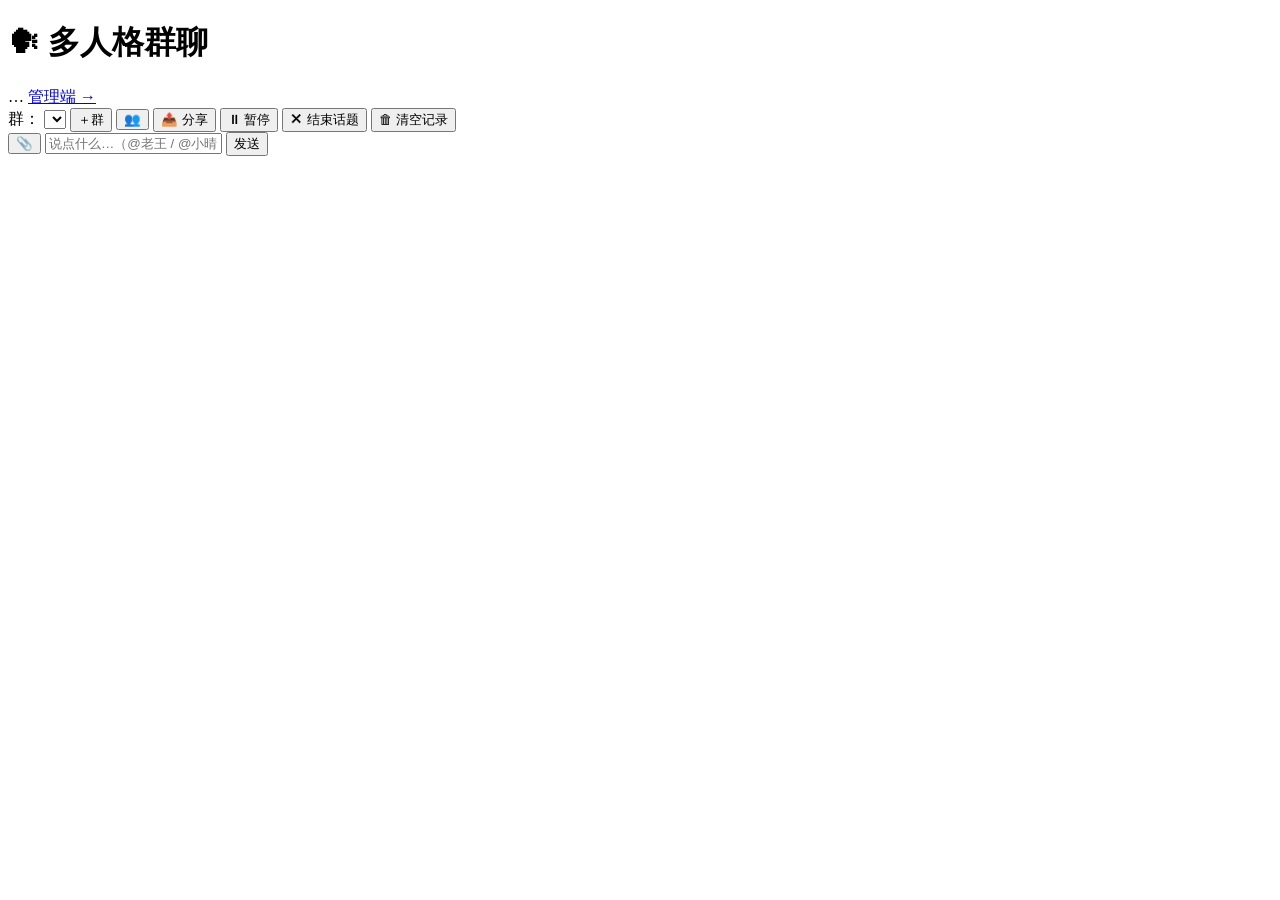
==== app/static/index.html @ bb9e2973 "多人格群聊平台 v1：多 agent 群聊 + RAG 知识库 + 铸造师 + 长期记忆" ====
<!DOCTYPE html>
<html lang="zh-CN">
<head>
  <meta charset="UTF-8">
  <meta name="viewport" content="width=device-width, initial-scale=1.0">
  <title>多人格群聊</title>
  <link rel="stylesheet" href="/style.css">
</head>
<body>
  <header>
    <h1>🗣 多人格群聊</h1>
    <span id="modeBadge" class="badge">…</span>
    <span class="spacer"></span>
    <a href="/admin.html">管理端 →</a>
  </header>

  <div class="chat-wrap">
    <div class="chat-head">
      <label style="margin:0">群：</label>
      <select id="roomSelect"></select>
      <button id="newRoomBtn" title="新建聊天群并选择角色加入">＋群</button>
      <button id="memberBtn" title="管理当前群成员（加入/移除角色）">👥</button>
      <span id="agentChips" class="hint"></span>
      <span class="spacer" style="flex:1"></span>
      <span id="stateInfo" class="hint"></span>
      <button id="shareBtn" title="把最近 20 条消息做成图片，可复制或下载">📤 分享</button>
      <button id="pauseBtn" title="暂停/恢复 agent 发言">⏸ 暂停</button>
      <button id="closeBtn" class="danger" title="结束当前话题：取消待发言并清空 agent 临时记忆（记录保留）">✕ 结束话题</button>
      <button id="clearBtn" class="danger" title="彻底清空聊天记录，agent 记忆全部删除">🗑 清空记录</button>
    </div>
    <div class="chat-messages" id="messages"></div>
    <div class="typing" id="typing"></div>
    <div class="chat-input">
      <button id="attachBtn" title="发送文件内容（txt/md，投料用）">📎</button>
      <input id="attachFile" type="file" accept=".txt,.md" style="display:none">
      <input id="input" type="text" placeholder="说点什么…（@老王 / @小晴 / @阿睿 可直接点名）" autocomplete="off">
      <button id="sendBtn" class="primary">发送</button>
    </div>
    <div id="quoteBar" style="display:none"></div>
  </div>

  <!-- 分享预览弹窗 -->
  <div id="shareModal" style="display:none">
    <div class="share-modal">
      <h3>📤 分享最近 20 条消息</h3>
      <img id="shareImg" alt="聊天记录图片">
      <div class="share-actions">
        <button id="copyImgBtn" class="primary">📋 复制图片</button>
        <button id="downloadImgBtn">💾 下载 PNG</button>
        <button id="closeShareBtn">关闭</button>
      </div>
      <div id="shareHint" class="hint"></div>
    </div>
  </div>

  <!-- 新建群弹窗 -->
  <div id="newRoomModal" style="display:none">
    <div class="share-modal">
      <h3>🏠 新建聊天群</h3>
      <label>群名</label>
      <input id="nr_name" placeholder="如：深夜电台群">
      <label>选择要加入的角色（可多选）</label>
      <div class="check-group" id="nr_agents" style="max-height:220px;overflow-y:auto"></div>
      <div class="share-actions">
        <button id="nrCreate" class="primary">创建并进入</button>
        <button id="nrCancel">取消</button>
      </div>
    </div>
  </div>

  <!-- 群成员管理弹窗 -->
  <div id="memberModal" style="display:none">
    <div class="share-modal">
      <h3 id="memberTitle">👥 群成员管理</h3>
      <div id="memberCurrent" class="hint" style="margin-bottom:6px"></div>
      <label>勾选要加入的角色（取消勾选 = 移出本群）</label>
      <div class="check-group" id="memberAgents" style="max-height:260px;overflow-y:auto"></div>
      <div class="share-actions">
        <button id="memberSave" class="primary">保存成员</button>
        <button id="memberCancel">取消</button>
      </div>
    </div>
  </div>

  <script src="/chat.js"></script>
</body>
</html>
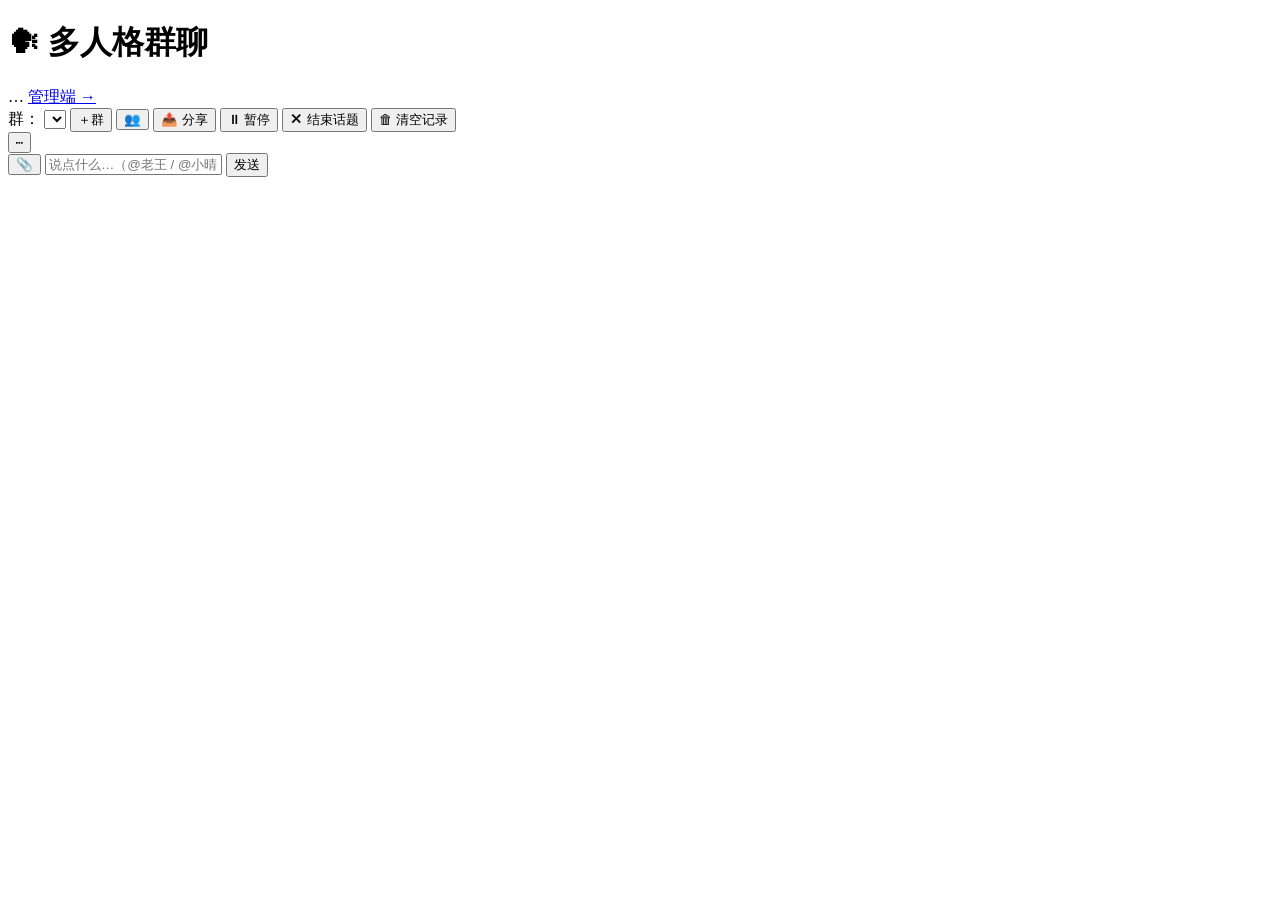
==== commit e29ed575: "手机端响应式适配：聊天室更多菜单 + 管理端移动布局" ====
--- a/app/static/index.html
+++ b/app/static/index.html
@@ -27,6 +27,15 @@
       <button id="pauseBtn" title="暂停/恢复 agent 发言">⏸ 暂停</button>
       <button id="closeBtn" class="danger" title="结束当前话题：取消待发言并清空 agent 临时记忆（记录保留）">✕ 结束话题</button>
       <button id="clearBtn" class="danger" title="彻底清空聊天记录，agent 记忆全部删除">🗑 清空记录</button>
+      <div class="more-wrap">
+        <button id="moreBtn" title="更多操作">⋯</button>
+        <div id="moreMenu" style="display:none">
+          <button id="mShare">📤 分享最近20条</button>
+          <button id="mPause">⏸ 暂停/继续</button>
+          <button id="mClose" class="danger">✕ 结束话题</button>
+          <button id="mClear" class="danger">🗑 清空记录</button>
+        </div>
+      </div>
     </div>
     <div class="chat-messages" id="messages"></div>
     <div class="typing" id="typing"></div>
